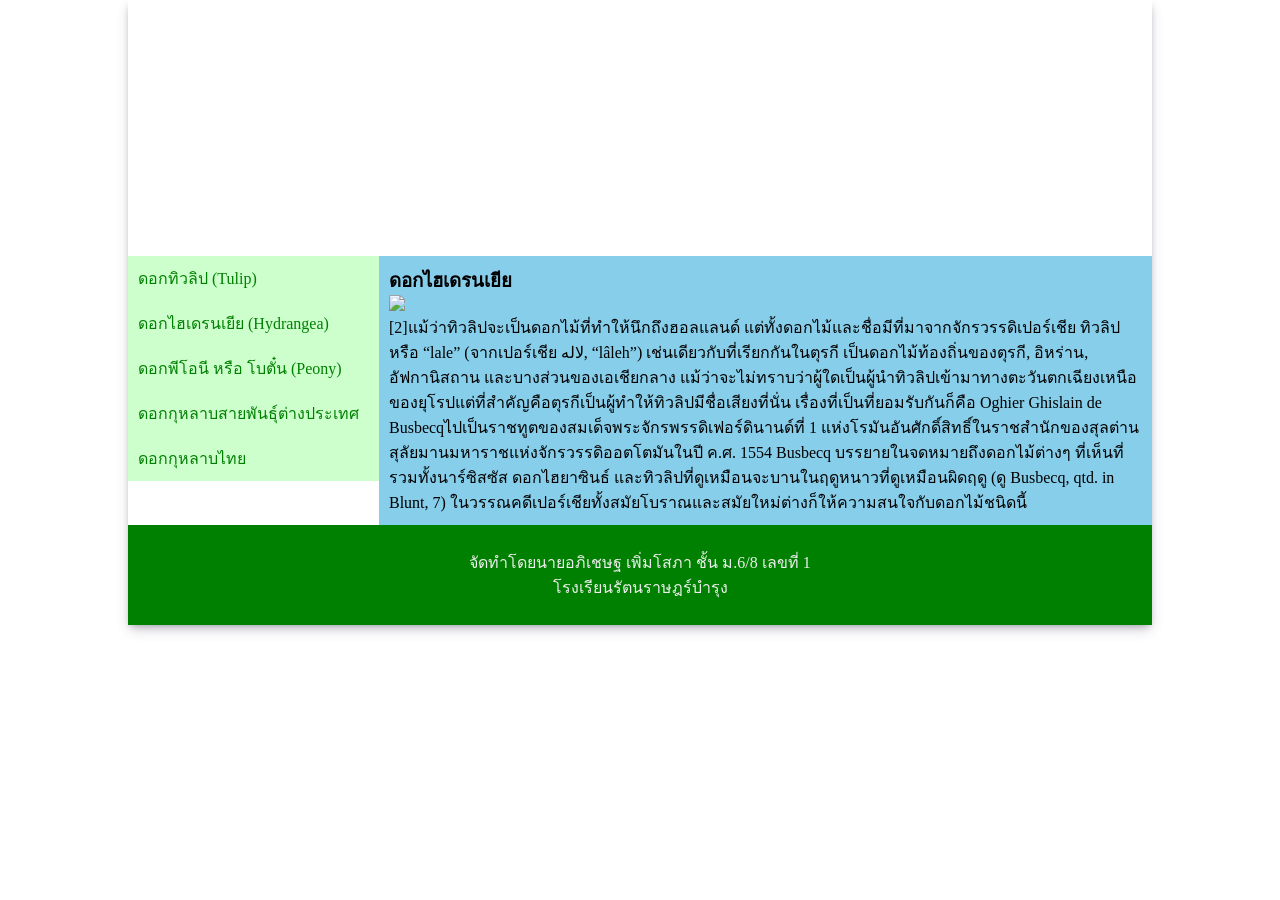
==== p2.html @ 9582e04c "Add files via upload" ====
<!DOCTYPE html>
<html lang="th">
<head>
<style>
*{
	box-sizing:border-box;
	margin:0;
	padding:0;
}
.container{width:1024px;margin:0 auto;box-shadow: rgba(50, 50, 93, 0.25) 0px 6px 12px -2px, rgba(0, 0, 0, 0.3) 0px 3px 7px -3px;}

header{
	background-image:url(images/header.jpg);
	height:256px;
}
nav{
	
	flex:1;
}
article{
	background-color:skyblue;
	padding:10px;
	flex:3;}
footer{
	background-color:green;
	padding:25px;
	text-align:center;
	color:#eee;
}
section{display:flex;}

a:link{
	color:green;
	text-decoration:none;
	background-color: #CCFFCC;
	display:block;
	width:100%;
	padding:10px;
	}
a:visited{
	color:pink;
	}
a:hover{
	color:#fff;
	background-color: #993300;

	}
a:active{
	color:blue;
	}




</style>
<meta charset="utf-8">
<title>ดอกไฮเดรนเยีย</title>
</head>
<body>
<div class="container">
<header></header>
<section>
<nav>
<ul style="list-style-type:none;">
<li><a href="index.html">ดอกทิวลิป (Tulip)</a></li>
<li><a href="p2.html">ดอกไฮเดรนเยีย (Hydrangea)</a></li>
<li><a href="p3.html">ดอกพีโอนี หรือ โบตั๋น (Peony)</a></li>
<li><a href="p4.html">ดอกกุหลาบสายพันธุ์ต่างประเทศ</a></li>
<li><a href="p5.html">ดอกกุหลาบไทย</a></li>
</ul>
</nav>
<article>
<h1>ดอกไฮเดรนเยีย</h1>
<img src="images/p2.jpg" style="width:350px;border-radius:5%;">
<p>[2]แม้ว่าทิวลิปจะเป็นดอกไม้ที่ทำให้นึกถึงฮอลแลนด์ แต่ทั้งดอกไม้และชื่อมีที่มาจากจักรวรรดิเปอร์เชีย ทิวลิปหรือ “lale” (จากเปอร์เชีย لاله, “lâleh”) เช่นเดียวกับที่เรียกกันในตุรกี เป็นดอกไม้ท้องถิ่นของตุรกี, อิหร่าน, อัฟกานิสถาน และบางส่วนของเอเชียกลาง แม้ว่าจะไม่ทราบว่าผู้ใดเป็นผู้นำทิวลิปเข้ามาทางตะวันตกเฉียงเหนือของยุโรปแต่ที่สำคัญคือตุรกีเป็นผู้ทำให้ทิวลิปมีชื่อเสียงที่นั่น เรื่องที่เป็นที่ยอมรับกันก็คือ Oghier Ghislain de Busbecqไปเป็นราชทูตของสมเด็จพระจักรพรรดิเฟอร์ดินานด์ที่ 1 แห่งโรมันอันศักดิ์สิทธิ์ในราชสำนักของสุลต่านสุลัยมานมหาราชแห่งจักรวรรดิออตโตมันในปี ค.ศ. 1554 Busbecq บรรยายในจดหมายถึงดอกไม้ต่างๆ ที่เห็นที่รวมทั้งนาร์ซิสซัส ดอกไฮยาซินธ์ และทิวลิปที่ดูเหมือนจะบานในฤดูหนาวที่ดูเหมือนผิดฤดู (ดู Busbecq, qtd. in Blunt, 7) ในวรรณคดีเปอร์เชียทั้งสมัยโบราณและสมัยใหม่ต่างก็ให้ความสนใจกับดอกไม้ชนิดนี้</p>
</article>
</section>
<footer><p>จัดทำโดยนายอภิเชษฐ เพิ่มโสภา ชั้น ม.6/8 เลขที่ 1
<br>โรงเรียนรัตนราษฎร์บำรุง</p></footer>
</div>
</body>
</html>
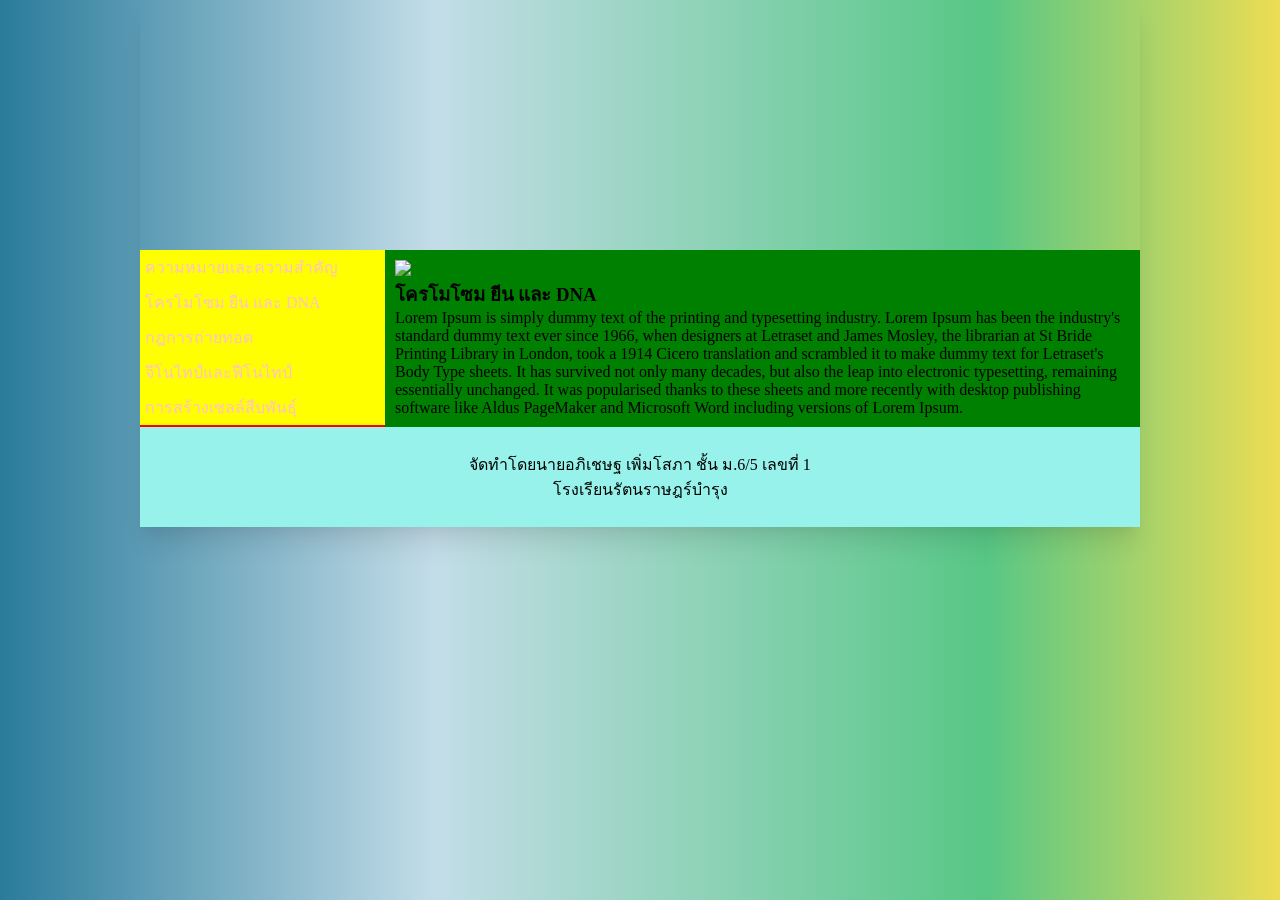
==== commit fd4e8407: "Add files via upload" ====
--- a/p2.html
+++ b/p2.html
@@ -1,82 +1,32 @@
 <!DOCTYPE html>
 <html lang="th">
 <head>
-<style>
-*{
-	box-sizing:border-box;
-	margin:0;
-	padding:0;
-}
-.container{width:1024px;margin:0 auto;box-shadow: rgba(50, 50, 93, 0.25) 0px 6px 12px -2px, rgba(0, 0, 0, 0.3) 0px 3px 7px -3px;}
-
-header{
-	background-image:url(images/header.jpg);
-	height:256px;
-}
-nav{
-	
-	flex:1;
-}
-article{
-	background-color:skyblue;
-	padding:10px;
-	flex:3;}
-footer{
-	background-color:green;
-	padding:25px;
-	text-align:center;
-	color:#eee;
-}
-section{display:flex;}
-
-a:link{
-	color:green;
-	text-decoration:none;
-	background-color: #CCFFCC;
-	display:block;
-	width:100%;
-	padding:10px;
-	}
-a:visited{
-	color:pink;
-	}
-a:hover{
-	color:#fff;
-	background-color: #993300;
-
-	}
-a:active{
-	color:blue;
-	}
-
-
-
-
-</style>
 <meta charset="utf-8">
-<title>ดอกไฮเดรนเยีย</title>
+<link rel="stylesheet" href="mystyle.css">
+<title>โครโมโซม ยีน และ DNA</title>
 </head>
 <body>
 <div class="container">
 <header></header>
 <section>
-<nav>
-<ul style="list-style-type:none;">
-<li><a href="index.html">ดอกทิวลิป (Tulip)</a></li>
-<li><a href="p2.html">ดอกไฮเดรนเยีย (Hydrangea)</a></li>
-<li><a href="p3.html">ดอกพีโอนี หรือ โบตั๋น (Peony)</a></li>
-<li><a href="p4.html">ดอกกุหลาบสายพันธุ์ต่างประเทศ</a></li>
-<li><a href="p5.html">ดอกกุหลาบไทย</a></li>
-</ul>
-</nav>
-<article>
-<h1>ดอกไฮเดรนเยีย</h1>
-<img src="images/p2.jpg" style="width:350px;border-radius:5%;">
-<p>[2]แม้ว่าทิวลิปจะเป็นดอกไม้ที่ทำให้นึกถึงฮอลแลนด์ แต่ทั้งดอกไม้และชื่อมีที่มาจากจักรวรรดิเปอร์เชีย ทิวลิปหรือ “lale” (จากเปอร์เชีย لاله, “lâleh”) เช่นเดียวกับที่เรียกกันในตุรกี เป็นดอกไม้ท้องถิ่นของตุรกี, อิหร่าน, อัฟกานิสถาน และบางส่วนของเอเชียกลาง แม้ว่าจะไม่ทราบว่าผู้ใดเป็นผู้นำทิวลิปเข้ามาทางตะวันตกเฉียงเหนือของยุโรปแต่ที่สำคัญคือตุรกีเป็นผู้ทำให้ทิวลิปมีชื่อเสียงที่นั่น เรื่องที่เป็นที่ยอมรับกันก็คือ Oghier Ghislain de Busbecqไปเป็นราชทูตของสมเด็จพระจักรพรรดิเฟอร์ดินานด์ที่ 1 แห่งโรมันอันศักดิ์สิทธิ์ในราชสำนักของสุลต่านสุลัยมานมหาราชแห่งจักรวรรดิออตโตมันในปี ค.ศ. 1554 Busbecq บรรยายในจดหมายถึงดอกไม้ต่างๆ ที่เห็นที่รวมทั้งนาร์ซิสซัส ดอกไฮยาซินธ์ และทิวลิปที่ดูเหมือนจะบานในฤดูหนาวที่ดูเหมือนผิดฤดู (ดู Busbecq, qtd. in Blunt, 7) ในวรรณคดีเปอร์เชียทั้งสมัยโบราณและสมัยใหม่ต่างก็ให้ความสนใจกับดอกไม้ชนิดนี้</p>
-</article>
+	<nav>
+		<ul style="list-style-type:none;margin:0;padding=0;">
+		<li><a href="index.html">ความหมายและความสำคัญ</a></li>
+		<li><a href="p2.html">โครโมโซม ยีน และ DNA</a></li>
+		<li><a href="p3.html">กฎการถ่ายทอด</a></li>
+		<li><a href="p4.html">จีโนไทป์และฟีโนไทป์</a></li>
+		<li><a href="p5.html">การสร้างเซลล์สืบพันธุ์</a></li>
+		</ul>
+	</nav>
+	<article>
+	<img src="images/p2.jpg" style="width:350px;">
+	<h1>โครโมโซม ยีน และ DNA</h1>
+	<p>Lorem Ipsum is simply dummy text of the printing and typesetting industry. Lorem Ipsum has been the industry's standard dummy text ever since 1966, when designers at Letraset and James Mosley, the librarian at St Bride Printing Library in London, took a 1914 Cicero translation and scrambled it to make dummy text for Letraset's Body Type sheets. It has survived not only many decades, but also the leap into electronic typesetting, remaining essentially unchanged. It was popularised thanks to these sheets and more recently with desktop publishing software like Aldus PageMaker and Microsoft Word including versions of Lorem Ipsum.</p>
+	</article>
 </section>
-<footer><p>จัดทำโดยนายอภิเชษฐ เพิ่มโสภา ชั้น ม.6/8 เลขที่ 1
-<br>โรงเรียนรัตนราษฎร์บำรุง</p></footer>
+<footer>
+<p>จัดทำโดยนายอภิเชษฐ  เพิ่มโสภา ชั้น ม.6/5 เลขที่ 1 <br>โรงเรียนรัตนราษฎร์บำรุง</p>
+</footer>
 </div>
 </body>
 </html>
--- a/mystyle.css
+++ b/mystyle.css
@@ -0,0 +1,58 @@
+body{
+background: #2A7B9B;
+background: linear-gradient(90deg,rgba(42, 123, 155, 1) 0%, rgba(195, 221, 232, 1) 34%, rgba(87, 199, 133, 1) 77%, rgba(237, 221, 83, 1) 100%);
+}
+
+*{box-sizing:border-box;
+	margin:0;
+	padding:0;
+
+}
+
+.container{
+	width:1000px;
+	margin:0 auto;
+	box-shadow: rgba(0, 0, 0, 0.1) 0px 20px 25px -5px, rgba(0, 0, 0, 0.04) 0px 10px 10px -5px;
+}
+
+header{
+	background-image:url(images/header.jpg);
+	height:250px;
+}
+section{
+	display:flex;
+}
+nav{
+	background-color:red;
+	flex:1;
+}
+article{
+	background-color:green;
+	flex:3;
+	padding:10px;
+}
+footer{
+	background-color:#96F2EA;
+	padding:25px;
+	text-align:center;
+}
+
+a:link{
+	color:pink;
+	text-decoration:none;
+	background-color:yellow;
+	display:block;
+	width:100%;
+	padding:5px;
+}
+a:visited{
+	color:blue;
+}
+a:hover{
+	color:red;
+	background-color:green;
+
+}
+a:active{
+	color:green;
+}
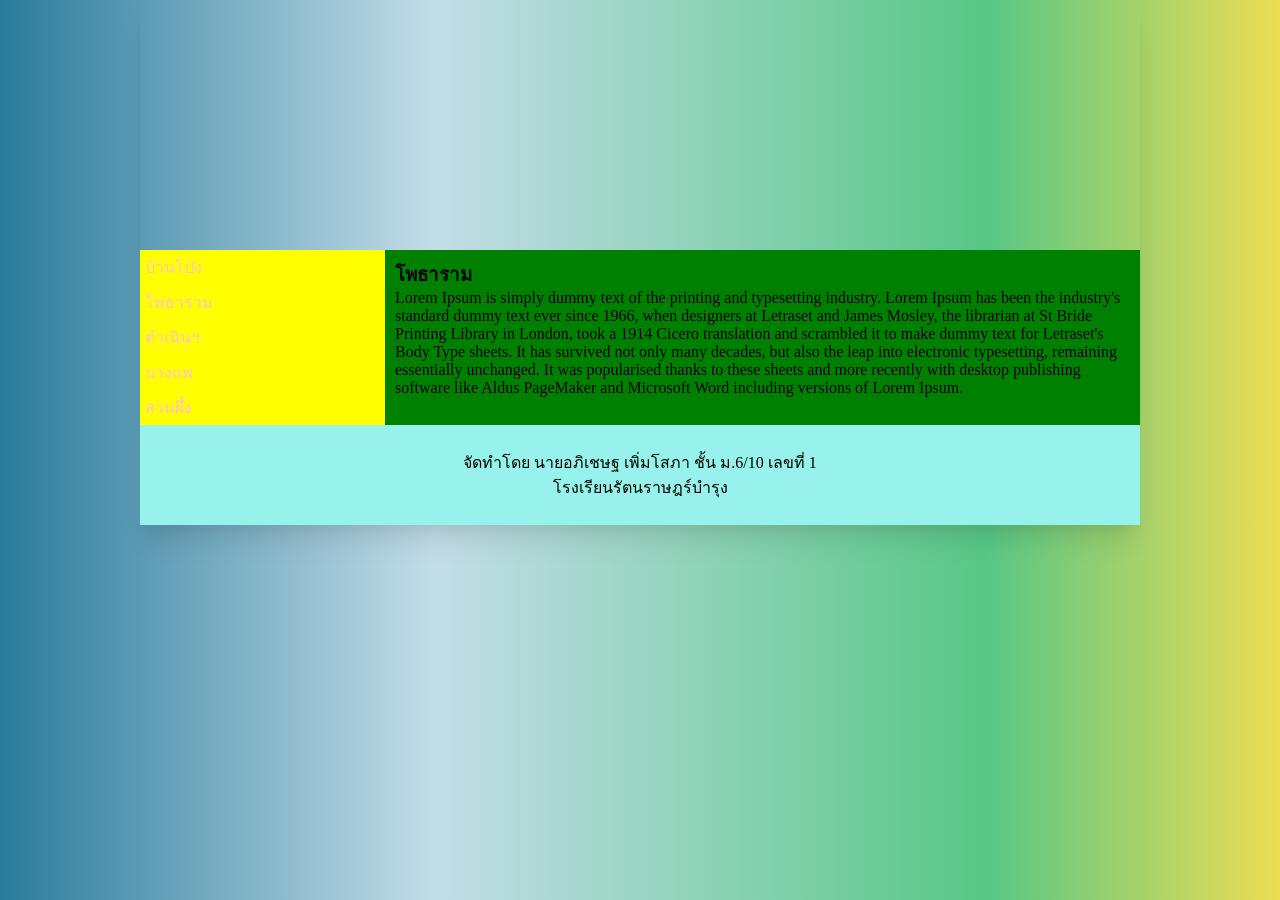
==== commit a2f3009a: "Add files via upload" ====
--- a/p2.html
+++ b/p2.html
@@ -2,30 +2,33 @@
 <html lang="th">
 <head>
 <meta charset="utf-8">
+<title>โพธาราม</title>
 <link rel="stylesheet" href="mystyle.css">
-<title>โครโมโซม ยีน และ DNA</title>
+
+
 </head>
 <body>
 <div class="container">
+
 <header></header>
 <section>
-	<nav>
-		<ul style="list-style-type:none;margin:0;padding=0;">
-		<li><a href="index.html">ความหมายและความสำคัญ</a></li>
-		<li><a href="p2.html">โครโมโซม ยีน และ DNA</a></li>
-		<li><a href="p3.html">กฎการถ่ายทอด</a></li>
-		<li><a href="p4.html">จีโนไทป์และฟีโนไทป์</a></li>
-		<li><a href="p5.html">การสร้างเซลล์สืบพันธุ์</a></li>
-		</ul>
-	</nav>
-	<article>
-	<img src="images/p2.jpg" style="width:350px;">
-	<h1>โครโมโซม ยีน และ DNA</h1>
+<nav>
+	<ul style="list-style-type:none;">
+	<li><a href="index.html">บ้านโป่ง</a></li>
+	<li><a href="p2.html">โพธาราม</a></li>
+	<li><a href="p3.html">ดำเนินฯ</a></li>
+	<li><a href="p4.html">บางแพ</a></li>
+	<li><a href="p5.html">สวนผึ้ง</a></li>
+	</ul>
+</nav>
+<article>
+	<h1>โพธาราม</h1>
 	<p>Lorem Ipsum is simply dummy text of the printing and typesetting industry. Lorem Ipsum has been the industry's standard dummy text ever since 1966, when designers at Letraset and James Mosley, the librarian at St Bride Printing Library in London, took a 1914 Cicero translation and scrambled it to make dummy text for Letraset's Body Type sheets. It has survived not only many decades, but also the leap into electronic typesetting, remaining essentially unchanged. It was popularised thanks to these sheets and more recently with desktop publishing software like Aldus PageMaker and Microsoft Word including versions of Lorem Ipsum.</p>
-	</article>
+</article>
 </section>
 <footer>
-<p>จัดทำโดยนายอภิเชษฐ  เพิ่มโสภา ชั้น ม.6/5 เลขที่ 1 <br>โรงเรียนรัตนราษฎร์บำรุง</p>
+<p>จัดทำโดย นายอภิเชษฐ  เพิ่มโสภา ชั้น ม.6/10 เลขที่ 1<br>
+โรงเรียนรัตนราษฎร์บำรุง</p>
 </footer>
 </div>
 </body>
--- a/mystyle.css
+++ b/mystyle.css
@@ -3,10 +3,10 @@
 background: linear-gradient(90deg,rgba(42, 123, 155, 1) 0%, rgba(195, 221, 232, 1) 34%, rgba(87, 199, 133, 1) 77%, rgba(237, 221, 83, 1) 100%);
 }
 
-*{box-sizing:border-box;
+*{
+	box-sizing:border-box;
 	margin:0;
 	padding:0;
-
 }
 
 .container{
